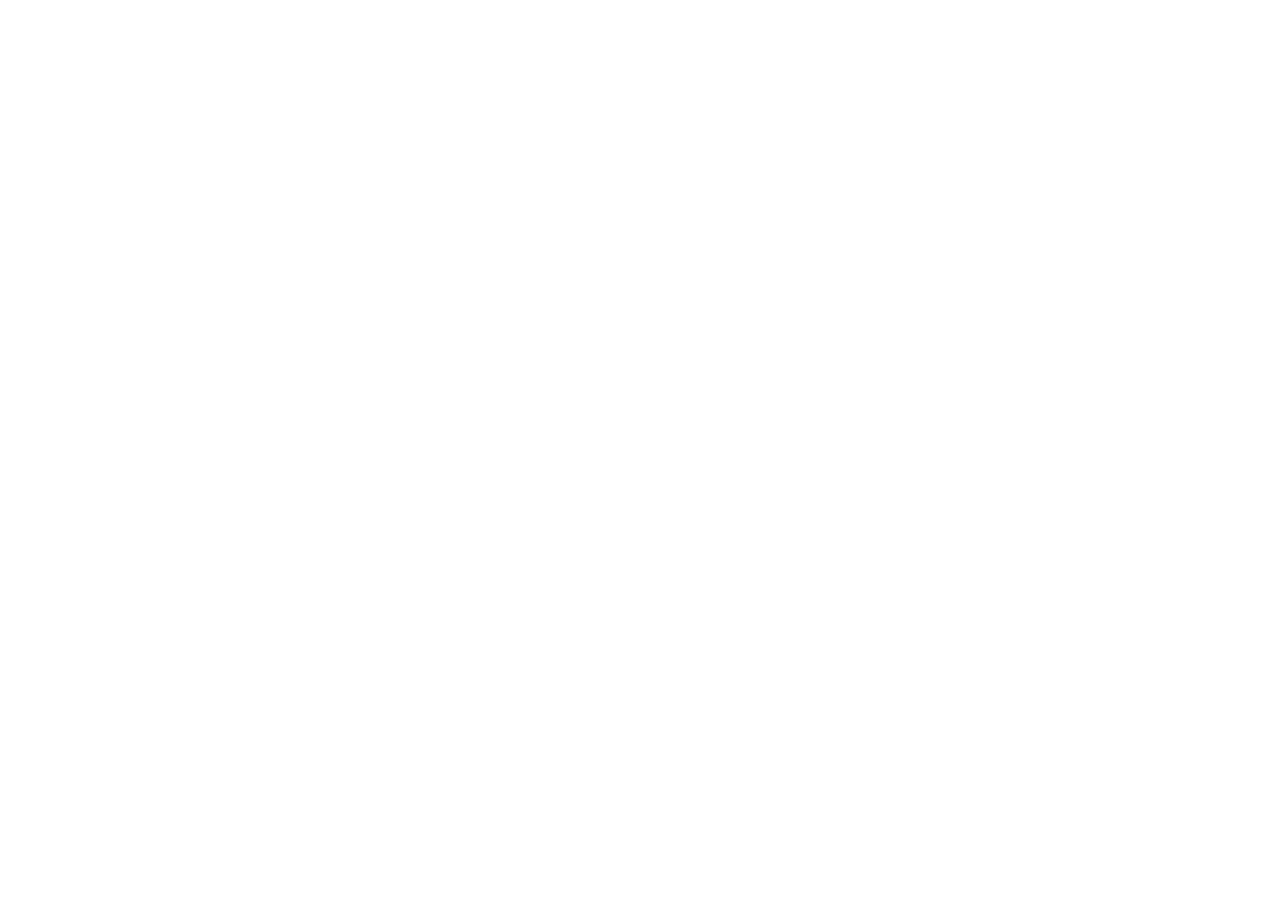
==== 20_Nov/index.html @ 8c174f95 "20_Nov_24" ====
<!DOCTYPE html>
<html lang="en">
<head>
    <meta charset="UTF-8">
    <meta name="viewport" content="width=device-width, initial-scale=1.0">
    <title>20_Nov</title>
    <link rel="stylesheet" href="style.css">
</head>
<body>
    
    <!-- external.js -->
    <script src="script_20_nov.js"></script>
</body>
</html>
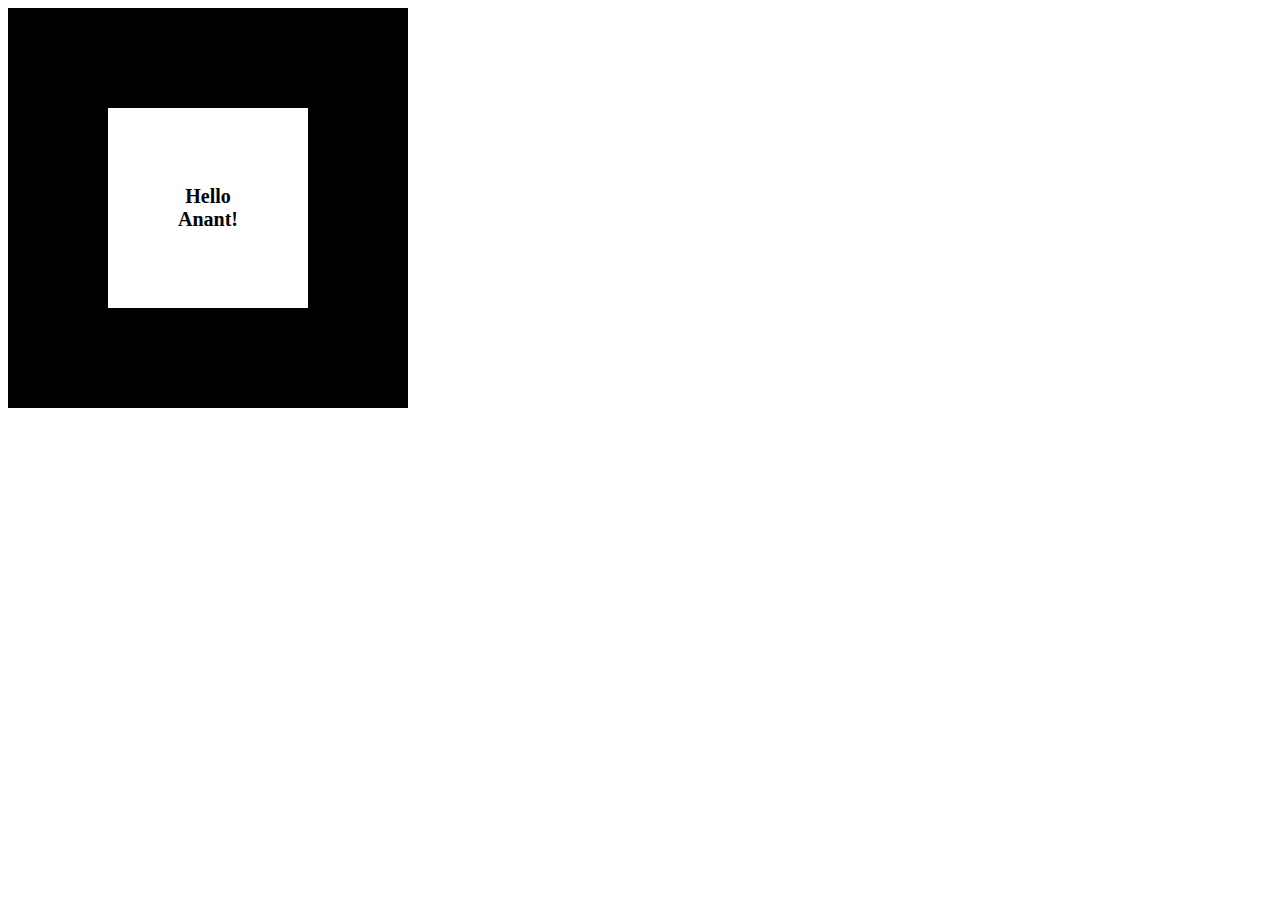
==== commit ce98524d: "27_Nov" ====
--- a/20_Nov/index.html
+++ b/20_Nov/index.html
@@ -7,7 +7,9 @@
     <link rel="stylesheet" href="style.css">
 </head>
 <body>
-    
+    <div class="outer">
+        <div class="inner"><p>Hello Anant!</p></div>
+    </div>
     <!-- external.js -->
     <script src="script_20_nov.js"></script>
 </body>
--- a/20_Nov/style.css
+++ b/20_Nov/style.css
@@ -0,0 +1,27 @@
+.outer {
+    width: 400px;
+    height: 400px;
+    background-color: black;
+    position: relative;
+}
+
+.inner {
+    width: 200px;
+    height: 200px;
+    background-color: #fff;
+    position:absolute;
+    top: 50%;
+    left: 50%;
+    transform: translate(-50%, -50%);
+}
+
+.inner p {
+    position: absolute;
+    top: 40%;
+    left: 50%;
+    transform: translate(-50%, -50%);
+    color: black;
+    font-size: 20px;
+    font-weight: bold;
+    text-align: center;
+}